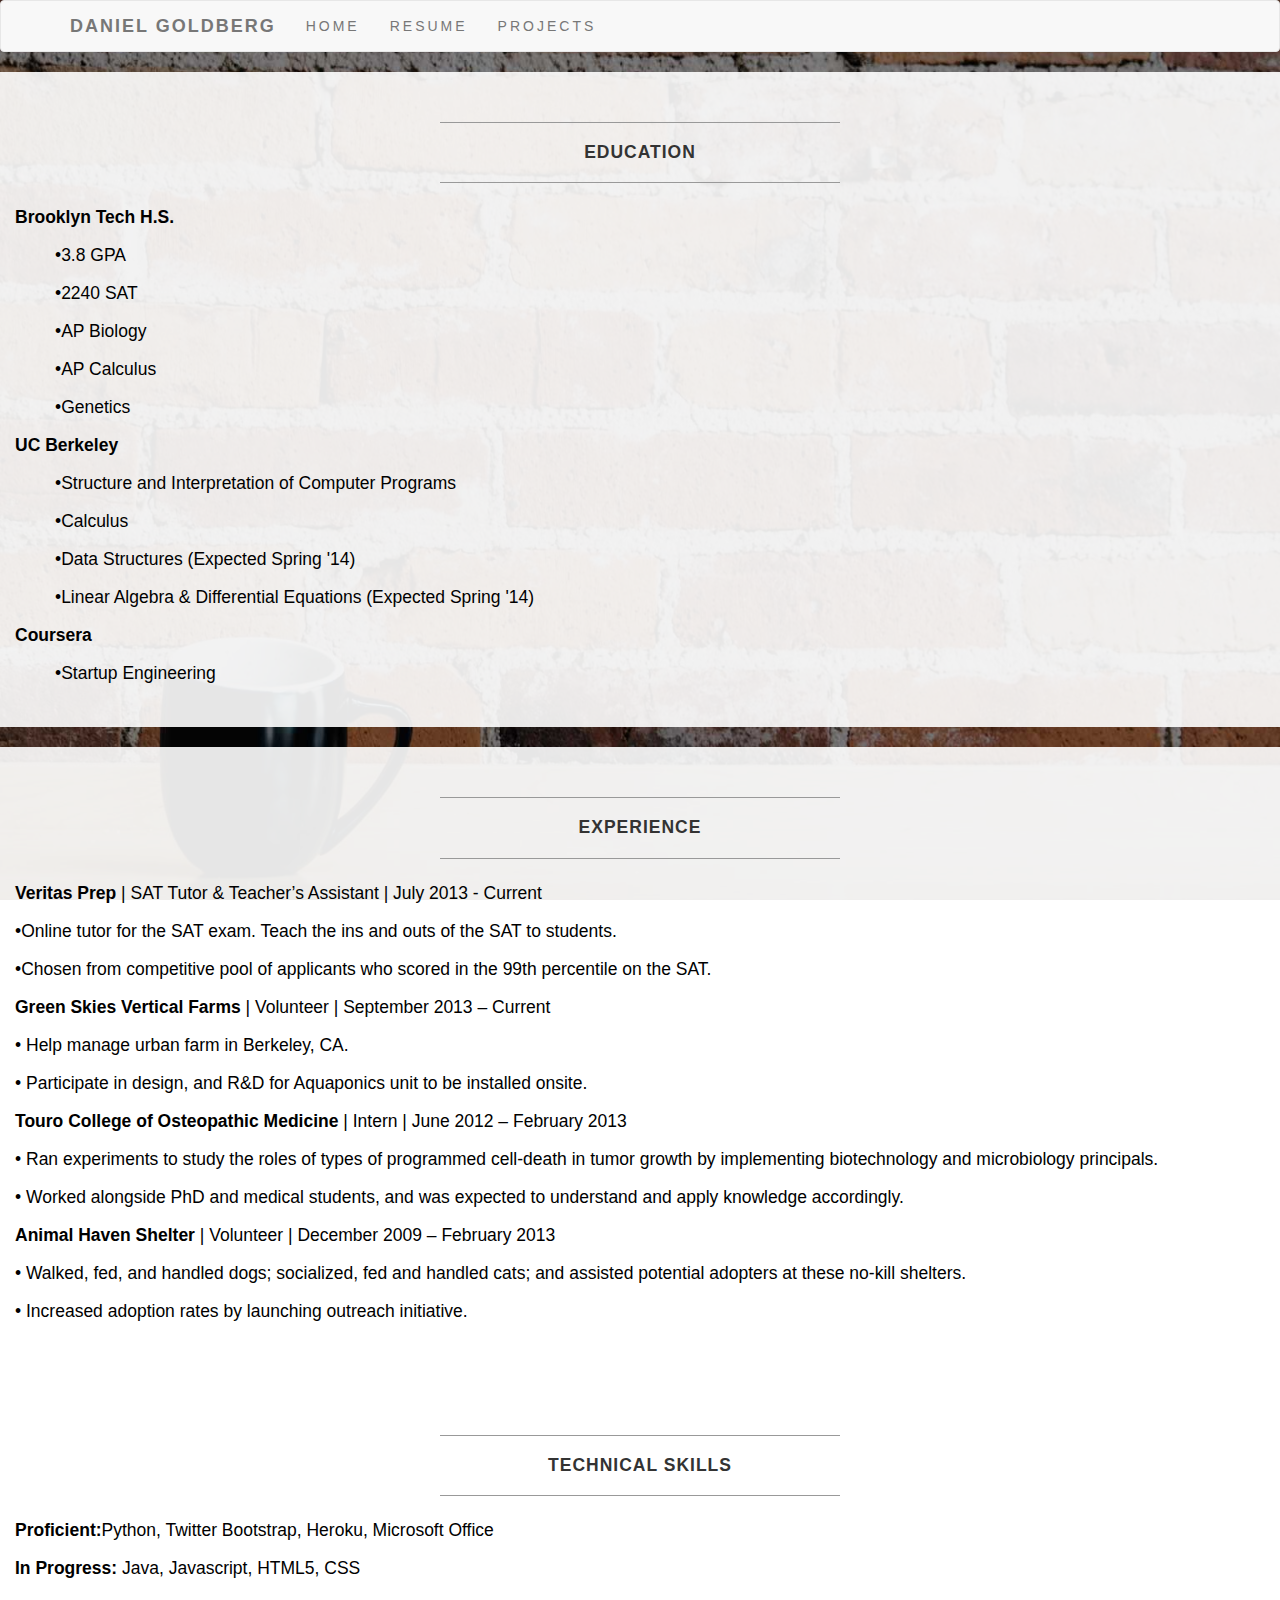
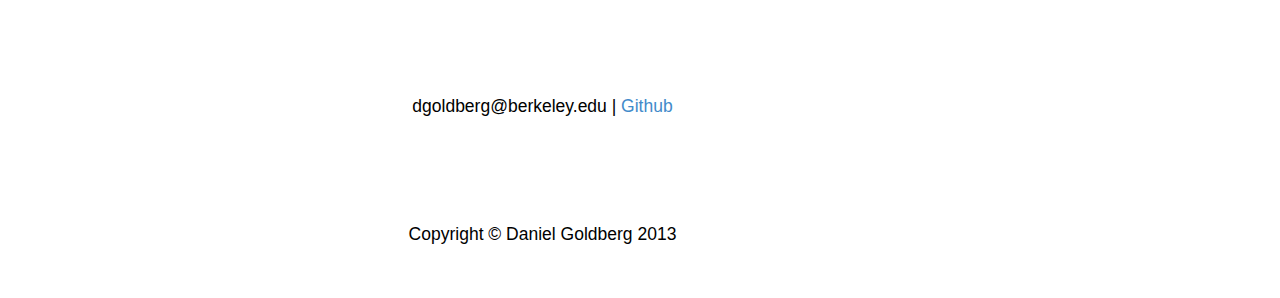
==== about.html @ 1e5cae23 "message" ====
<!DOCTYPE html>
<html lang="en">
  <head>
    <style>
      <!--
      .tab { margin-left: 40px; }
      -->
      </style>
    <meta charset="utf-8">
    <meta name="viewport" content="width=device-width, initial-scale=1.0">
    <meta name="description" content="">
    <meta name="author" content="">

    <title>Daniel Goldberg</title>

    <!-- Bootstrap core CSS -->
    <link href="css/bootstrap.css" rel="stylesheet">

    <!-- Add custom CSS here -->
    <link href="css/business-casual.css" rel="stylesheet">
  </head>

  <body>
  
    <div class="brand">Daniel Goldberg</div>
    <div class="address-bar">Brooklyn, New York |Berkeley, California</div>

<nav class="navbar navbar-default" role="navigation">
      <div class="container">
        <div class="navbar-header">
          <button type="button" class="navbar-toggle" data-toggle="collapse" data-target=".navbar-ex1-collapse">
            <span class="sr-only">Toggle navigation</span>
            <span class="icon-bar"></span>
            <span class="icon-bar"></span>
            <span class="icon-bar"></span>
          </button>
          <a class="navbar-brand" href="index.html">Daniel Goldberg</a>
        </div>

        <!-- Collect the nav links, forms, and other content for toggling -->
        <div class="collapse navbar-collapse navbar-ex1-collapse">
          <ul class="nav navbar-nav">
            <li><a href="index.html">Home</a></li>
            <li><a href="about.html">Resume</a></li>
            <li><a href="projects.html">Projects</a></li>
          </ul>
        </div><!-- /.navbar-collapse -->
      </div><!-- /.container -->
    </nav>

            <div class="address-bar"><strong>Computer Science '17</strong></div>
            <div class="address-bar"><strong>UC Berkeley</strong></div>
           <!--  <div class="address-bar"> <strong> Software Engineer | Aspiring Entrepreneur </strong></div> -->



      <div class="row">
        <div class="box">
          <div class="col-lg-12">
            <hr>
            <h2 class="intro-text text-center"><strong>Education</strong></h2>
            <hr>
      
            <hr class="visible-xs">

            <p><strong>Brooklyn Tech H.S.</strong></p>
            <p class="tab">•3.8 GPA</p>
            <p class="tab">•2240 SAT</p>
            <p class="tab">•AP Biology</p>
            <p class="tab">•AP Calculus</p>
            <p class="tab">•Genetics</p>

            <p><strong>UC Berkeley</strong></p>
            <p class="tab">•Structure and Interpretation of Computer Programs</p>
            <p class="tab">•Calculus</p>
            <p class="tab">•Data Structures (Expected Spring '14)</p>
            <p class="tab">•Linear Algebra & Differential Equations (Expected Spring '14)</p>

            <p><strong>Coursera</strong></p>
            <p class="tab">•Startup Engineering</p>
          </div>
        </div>
      </div>
        
       <div class="row">
        <div class="box">
          <div class="col-lg-12">
            <hr>
            <h2 class="intro-text text-center"><strong>Experience</strong></h2>
            <hr>
      
            <hr class="visible-xs">

             <p><strong>Veritas Prep </strong>| SAT Tutor & Teacher’s Assistant | July 2013 - Current</p>
            <p>•Online tutor for the SAT exam. Teach the ins and outs of the SAT to students.</p>
            <p>•Chosen from competitive pool of applicants who scored in the 99th percentile on the SAT.
            </p>
                     
            <p><strong>Green Skies Vertical Farms</strong> | Volunteer | September 2013 – Current</p>
            <p>•  Help manage urban farm in Berkeley, CA.</p>
            <p>• Participate in design, and R&D for Aquaponics unit to be installed onsite.
             </p>
            
            <p><strong>Touro College of Osteopathic Medicine </strong>| Intern | June 2012 – February 2013</p>
            <p>•  Ran experiments to study the roles of types of programmed cell-death in tumor growth by implementing biotechnology and microbiology principals.</p>
            <p>• Worked alongside PhD and medical students, and was expected to understand and apply knowledge accordingly.
            </p> 
                        
            <p><strong>Animal Haven Shelter </strong>| Volunteer | December 2009 – February 2013</p>
            <p>•  Walked, fed, and handled dogs; socialized, fed and handled cats; and assisted potential adopters at these no-kill shelters.  </p>
            <p>• Increased adoption rates by launching outreach initiative.
            </p>

            
            
          </div>
        </div>
      </div>
        

      <div class="row">
            <div class="box">
              <div class="col-lg-12">
                <hr>
                <h2 class="intro-text text-center"><strong>Technical Skills</strong></h2>
                 <hr>
            
                  <hr class="visible-xs">
                  <p><strong>Proficient:</strong>Python, Twitter Bootstrap, Heroku, Microsoft Office</p>
                  <!-- <p>•Twitter Bootstrap</p>
                  <p>•Heroku</p>
                  <p>•Microsoft Office</p> -->
                  <p><strong> In Progress: </strong>Java, Javascript, HTML5, CSS</p>
                  <!-- <p>•Javascript (In progress)</p>
                  <p>•HTML5 (In progress)</p>
                  <p>•CSS (In progress)</p> -->
                </div>
              </div>
            </div>
        

      <!-- <div class="row">
        <div class="box">
          <div class="col-lg-12">
            <hr>
            <h2 class="intro-text text-center"><strong> Relevant Skills </strong></h2>
            <hr>
            <p>•Learn quickly</p>
            <p>•Highly motivated and excited to apply knowledge</p>
            <p>•Work well with people</p>

          </div>
        </div>
      </div> -->

    </div><!-- /.container -->
    
    <footer>
      <div class="container">
        <div class="row">
          <div class="col-lg-10 text-center">
            <p>dgoldberg@berkeley.edu | <a href= "https://github.com/dgoldberg25/">Github</a></p>
            <p>Copyright &copy; Daniel Goldberg 2013</p>

          </div>
        </div>
      </div>
    </footer>

  </body>
</html>
---- css/business-casual.css ----
body {
  background: url(../img/bg.jpg) no-repeat center center fixed; 
  -webkit-background-size: cover;
  -moz-background-size: cover;
  -o-background-size: cover;
  background-size: cover;
}

h1, h2, h3, h4, h5, h6 {
  text-transform: uppercase;
  letter-spacing: 3px;
  font-weight: 400;
}

p {
  font-size: 1.25em;
  line-height: 1.6;
  color: #000;
}

hr {
  border-color: #999999;
  max-width: 400px;
}

.brand,
.address-bar {
  display: none;
}


.navbar-brand {
  text-transform: uppercase;
  letter-spacing: 2px;
  font-weight: 900;
}

.navbar-nav {
  text-transform: uppercase;
  letter-spacing: 3px;
  font-weight: 400;
}

.img-full {
  min-width: 100%;
}

.brand-name {
  font-weight: 700;
  font-size: 1.5em;
  text-transform: capitalize;
  letter-spacing: normal;
}

.tagline-divider {
  margin: 15px auto 3px;
  border-color: #999999;
  max-width: 250px;
}

.box {
  background: #fff;
  background: rgba(255,255,255,0.9);
  margin-bottom: 20px;
  padding: 30px 15px;
}

.intro-text {
  text-transform: uppercase;
  letter-spacing: 1px;
  font-size: 1.25em;
  font-weight: 400;
}

.img-border {
  float: none;
  margin: 0 auto 0;
  border: #999999 solid 1px;
}

.img-left {
  float: none;
  margin: 0 auto 0;
}

footer {
  background: #fff;
  background: rgba(255,255,255,0.9);
}

footer p {
  margin: 0;
  padding: 50px 0;
}

@media screen and (max-width: 768px) {

@media (max-width: 768px) {
  #Quadrotor, #Hando, #Scheme {
    width:75% ;
  }
}


.brand {
  display: inherit;
  font-weight: 700;
  font-size: 5em;
  line-height: normal;
  text-align: center;
  margin: 0;
  padding: 30px 0 10px;
  color: #fff;
  text-shadow: 1px 1px 2px rgba(0, 0, 0, 0.5);
}

.top-divider {
  margin-top: 0;
}

.img-left {
  float: left;
  margin-right: 25px;
}

.address-bar {
  display: inherit;
  text-align: center;
  margin: 0;
  padding: 0 0 40px;
  font-size: 1.25em;
  text-transform: uppercase;
  letter-spacing: 3px;
  font-weight: 400;
  color: #fff;
  text-shadow: 1px 1px 2px rgba(0, 0, 0, 0.5);
}

.navbar {
  border-radius: 0;
}

.navbar-header {
  display: none;
}

.navbar {
  min-height: 0;
}

.navbar-default {
  background: #fff;
  background: rgba(255,255,255,0.9);
  border: none;
}

.nav>li>a {
  padding: 35px;
}

.navbar-nav>li>a {
  line-height: normal;
}

.navbar-nav {
  float: none;
  margin: 0 auto;
  display: table;
  table-layout: fixed;
  font-size: 1.25em;
}

}
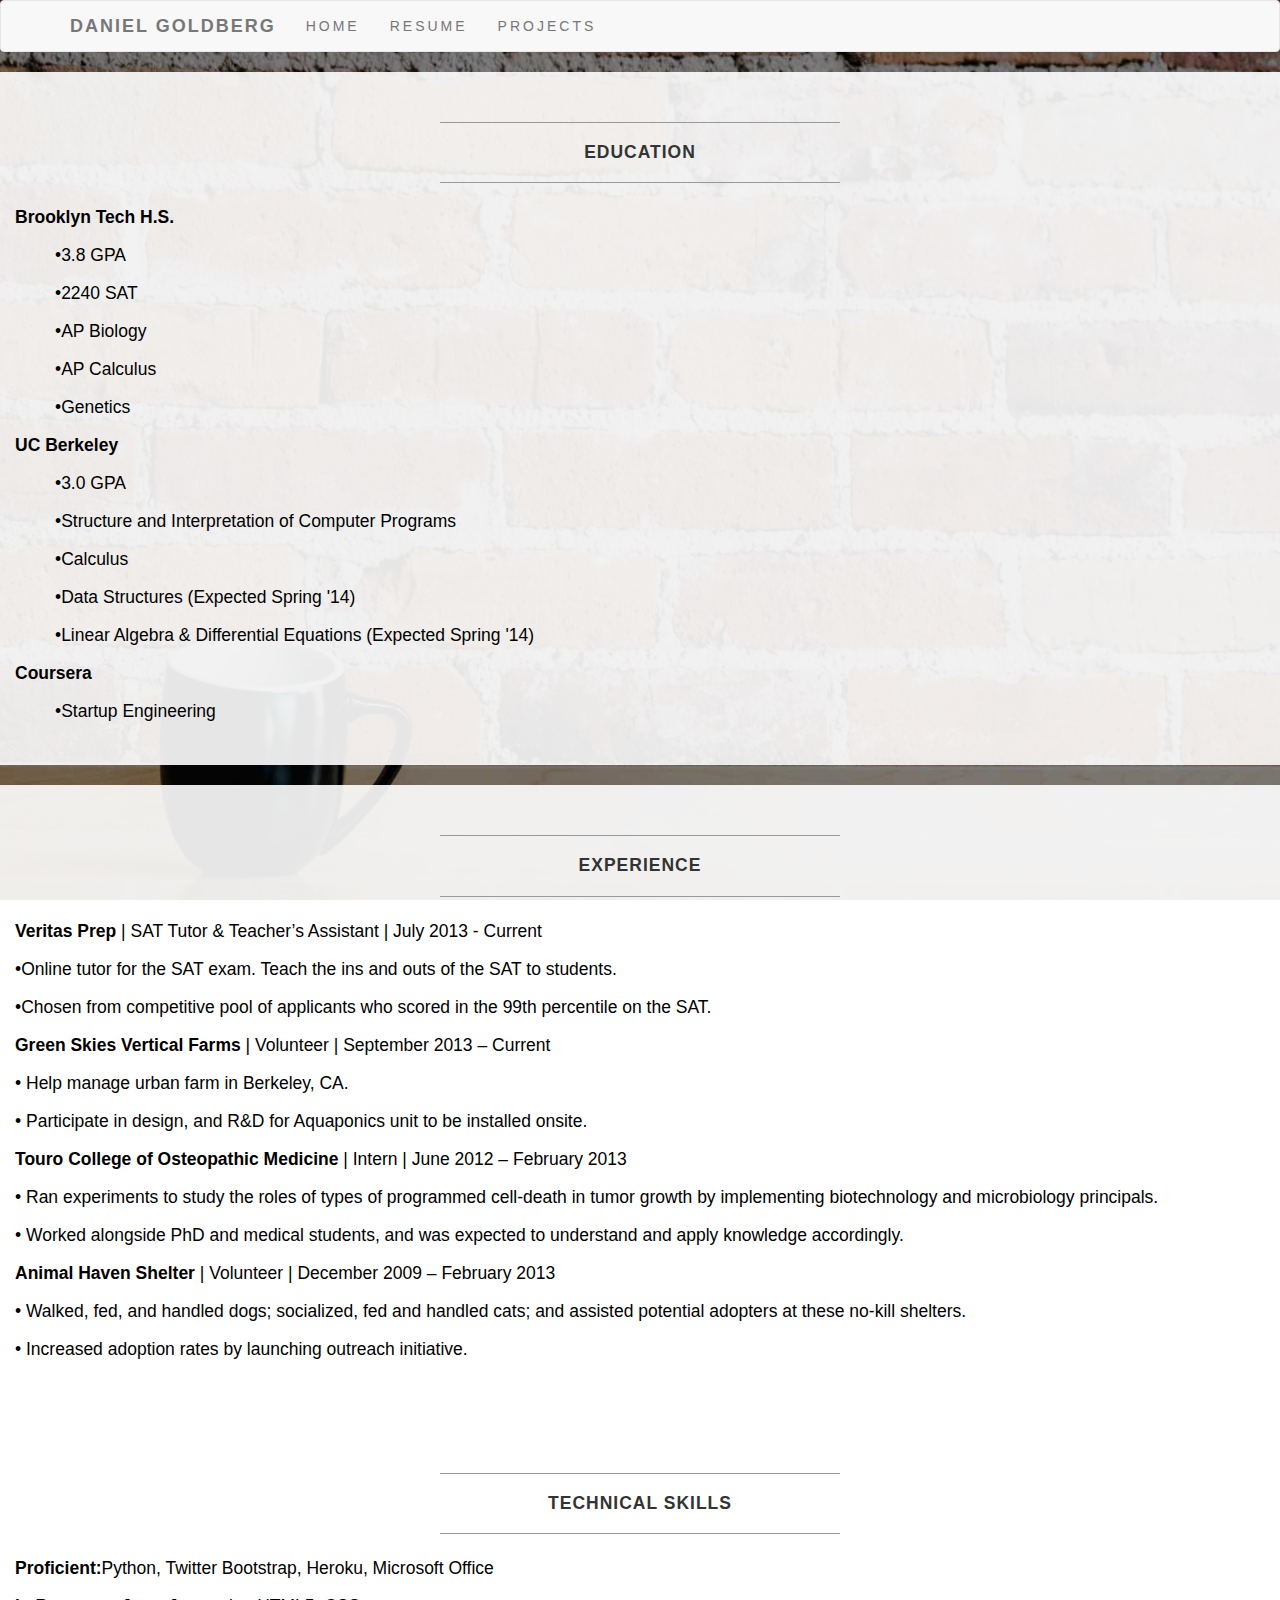
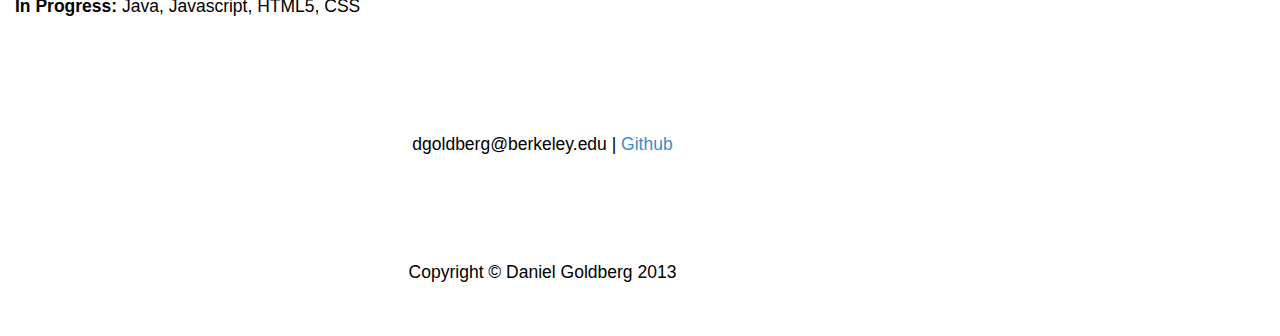
==== commit b78eaf0a: "message" ====
--- a/about.html
+++ b/about.html
@@ -71,6 +71,7 @@
             <p class="tab">•Genetics</p>
 
             <p><strong>UC Berkeley</strong></p>
+            <p class="tab">•3.0 GPA</p>
             <p class="tab">•Structure and Interpretation of Computer Programs</p>
             <p class="tab">•Calculus</p>
             <p class="tab">•Data Structures (Expected Spring '14)</p>
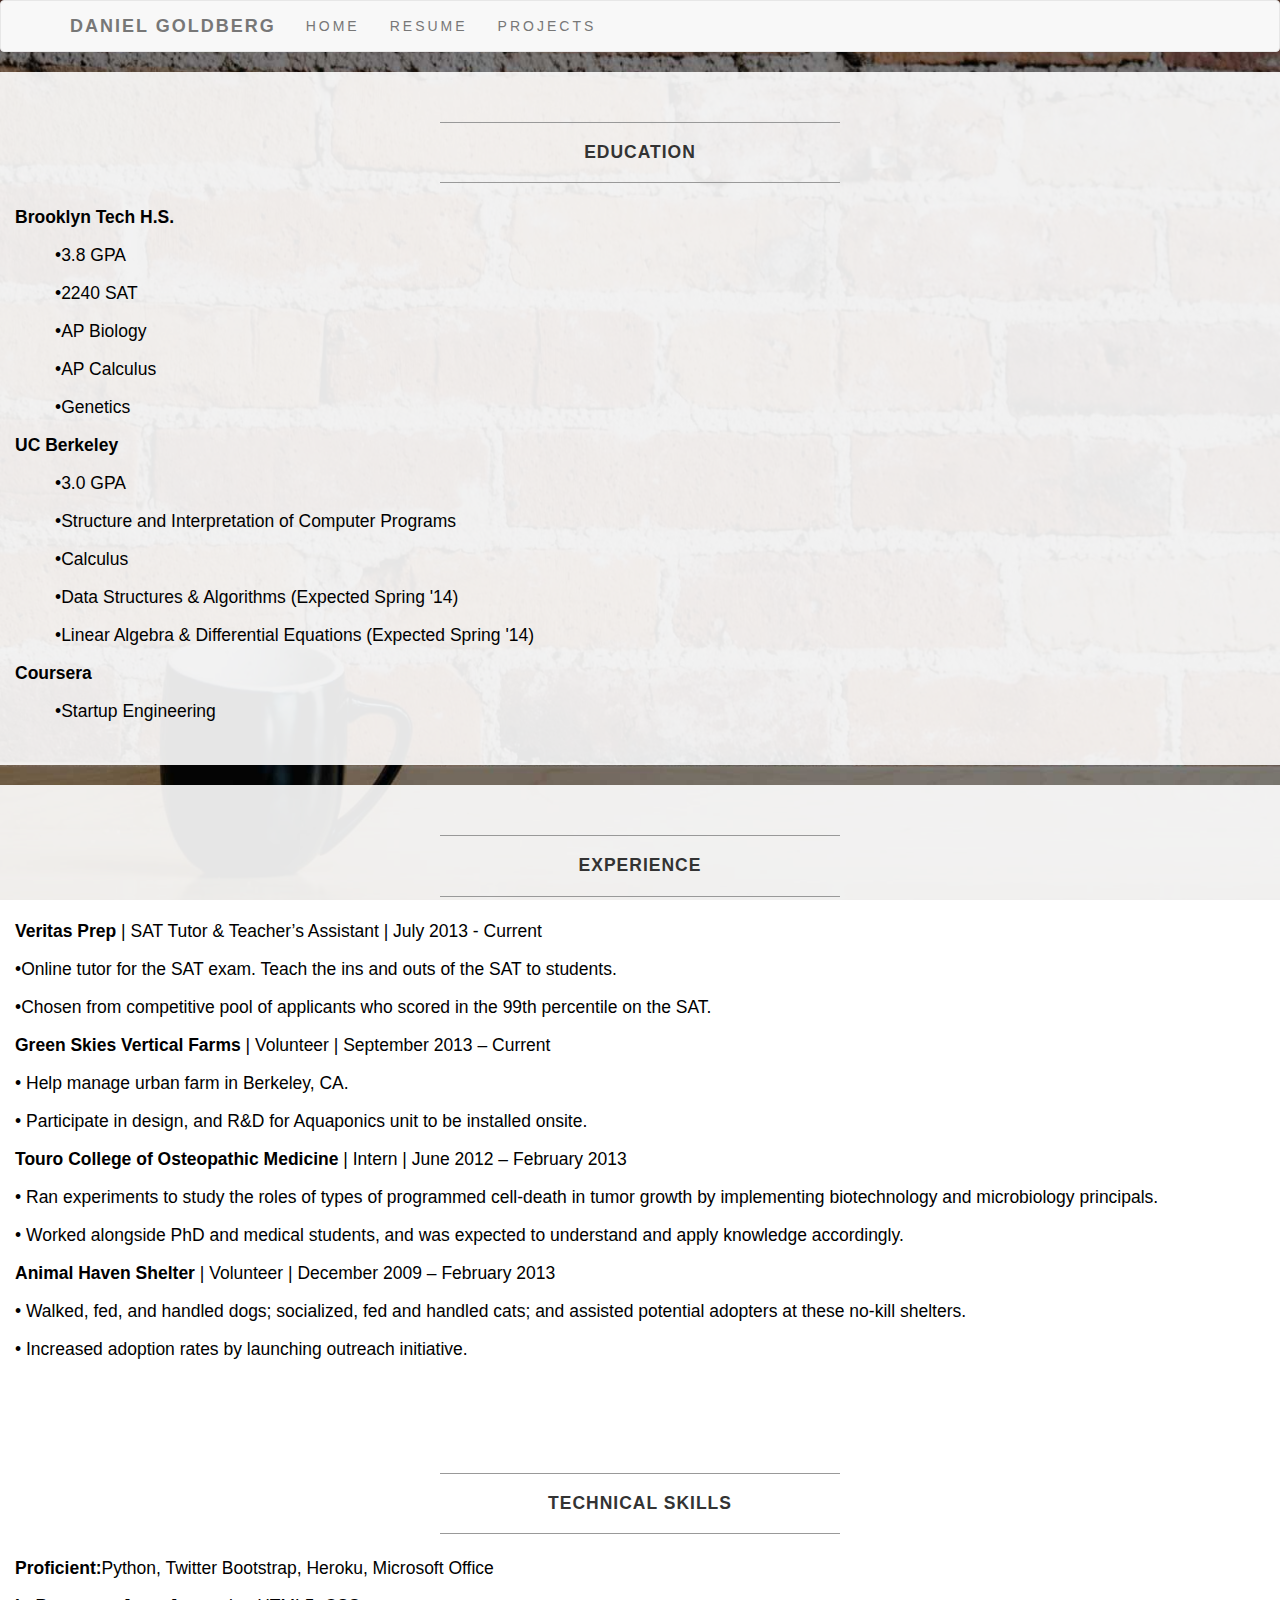
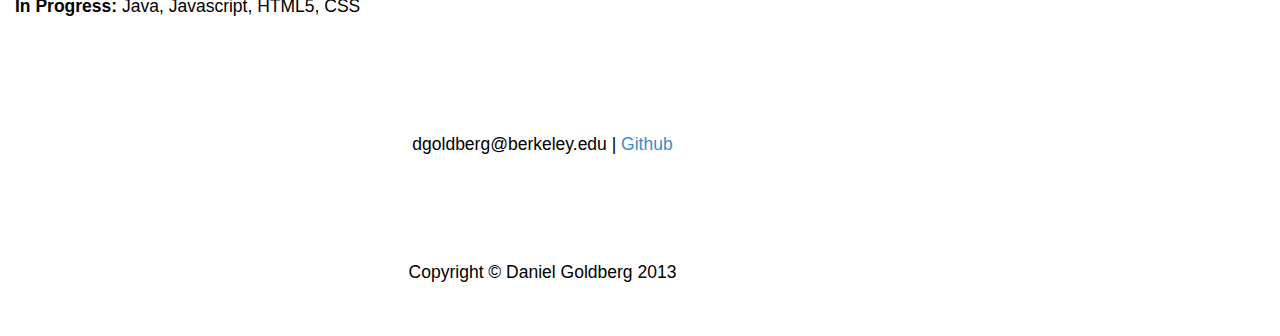
==== commit 3c044126: "message" ====
--- a/about.html
+++ b/about.html
@@ -1,6 +1,18 @@
 <!DOCTYPE html>
+<script>
+  (function(i,s,o,g,r,a,m){i['GoogleAnalyticsObject']=r;i[r]=i[r]||function(){
+  (i[r].q=i[r].q||[]).push(arguments)},i[r].l=1*new Date();a=s.createElement(o),
+  m=s.getElementsByTagName(o)[0];a.async=1;a.src=g;m.parentNode.insertBefore(a,m)
+  })(window,document,'script','//www.google-analytics.com/analytics.js','ga');
+
+  ga('create', 'UA-46803754-1', 'goldbergdaniel.com');
+  ga('send', 'pageview');
+
+</script>
 <html lang="en">
   <head>
+    <link rel="shortcut icon" href="/favicon.ico" type="image/x-icon">
+<link rel="icon" href="/favicon.ico" type="image/x-icon">
     <style>
       <!--
       .tab { margin-left: 40px; }
@@ -74,7 +86,7 @@
             <p class="tab">•3.0 GPA</p>
             <p class="tab">•Structure and Interpretation of Computer Programs</p>
             <p class="tab">•Calculus</p>
-            <p class="tab">•Data Structures (Expected Spring '14)</p>
+            <p class="tab">•Data Structures & Algorithms (Expected Spring '14)</p>
             <p class="tab">•Linear Algebra & Differential Equations (Expected Spring '14)</p>
 
             <p><strong>Coursera</strong></p>
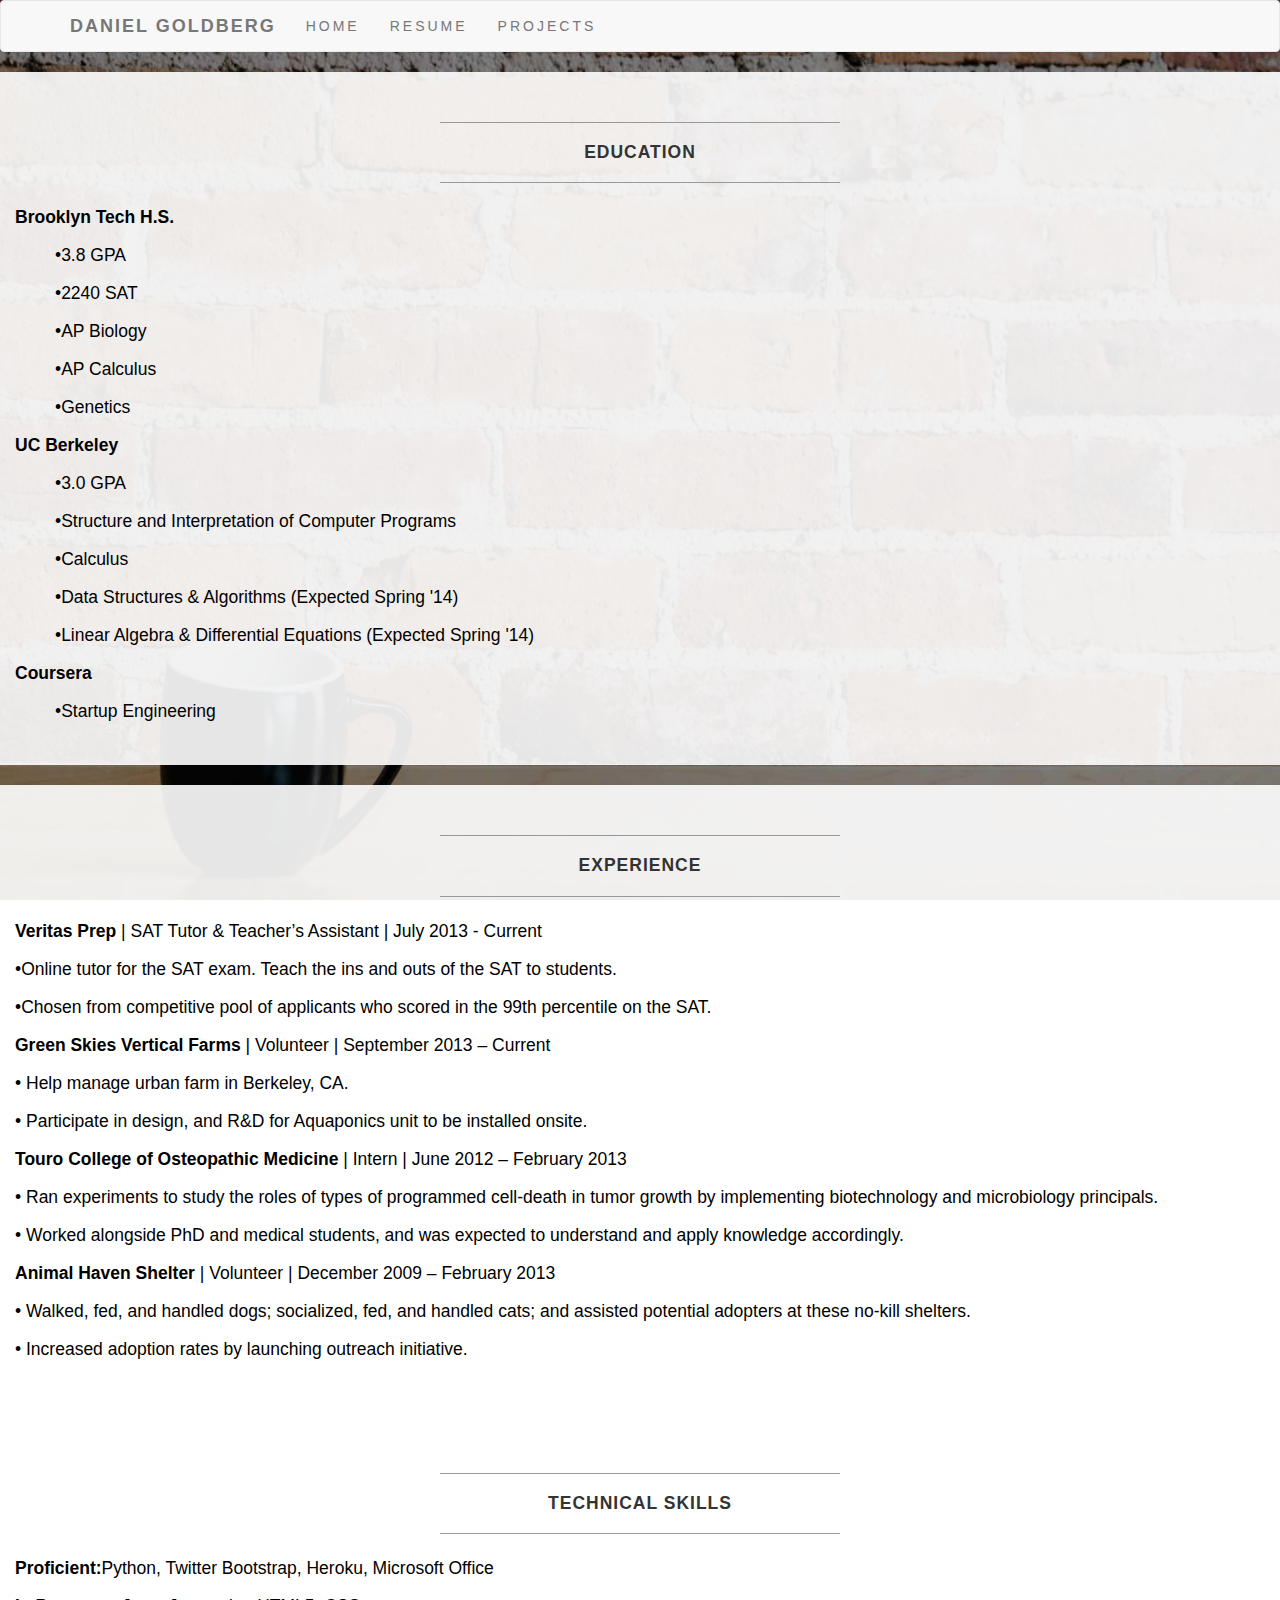
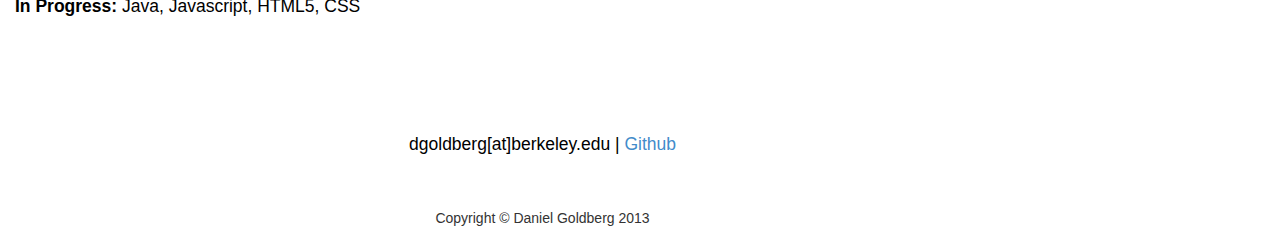
==== commit 608d70fa: "revisions" ====
--- a/about.html
+++ b/about.html
@@ -120,7 +120,7 @@
             </p> 
                         
             <p><strong>Animal Haven Shelter </strong>| Volunteer | December 2009 – February 2013</p>
-            <p>•  Walked, fed, and handled dogs; socialized, fed and handled cats; and assisted potential adopters at these no-kill shelters.  </p>
+            <p>•  Walked, fed, and handled dogs; socialized, fed, and handled cats; and assisted potential adopters at these no-kill shelters.  </p>
             <p>• Increased adoption rates by launching outreach initiative.
             </p>
 
@@ -150,21 +150,6 @@
                 </div>
               </div>
             </div>
-        
-
-      <!-- <div class="row">
-        <div class="box">
-          <div class="col-lg-12">
-            <hr>
-            <h2 class="intro-text text-center"><strong> Relevant Skills </strong></h2>
-            <hr>
-            <p>•Learn quickly</p>
-            <p>•Highly motivated and excited to apply knowledge</p>
-            <p>•Work well with people</p>
-
-          </div>
-        </div>
-      </div> -->
 
     </div><!-- /.container -->
     
@@ -172,8 +157,8 @@
       <div class="container">
         <div class="row">
           <div class="col-lg-10 text-center">
-            <p>dgoldberg@berkeley.edu | <a href= "https://github.com/dgoldberg25/">Github</a></p>
-            <p>Copyright &copy; Daniel Goldberg 2013</p>
+            <p>dgoldberg[at]berkeley.edu | <a href= "https://github.com/dgoldberg25/">Github</a></p>
+            <div>Copyright &copy; Daniel Goldberg 2013</div>
 
           </div>
         </div>
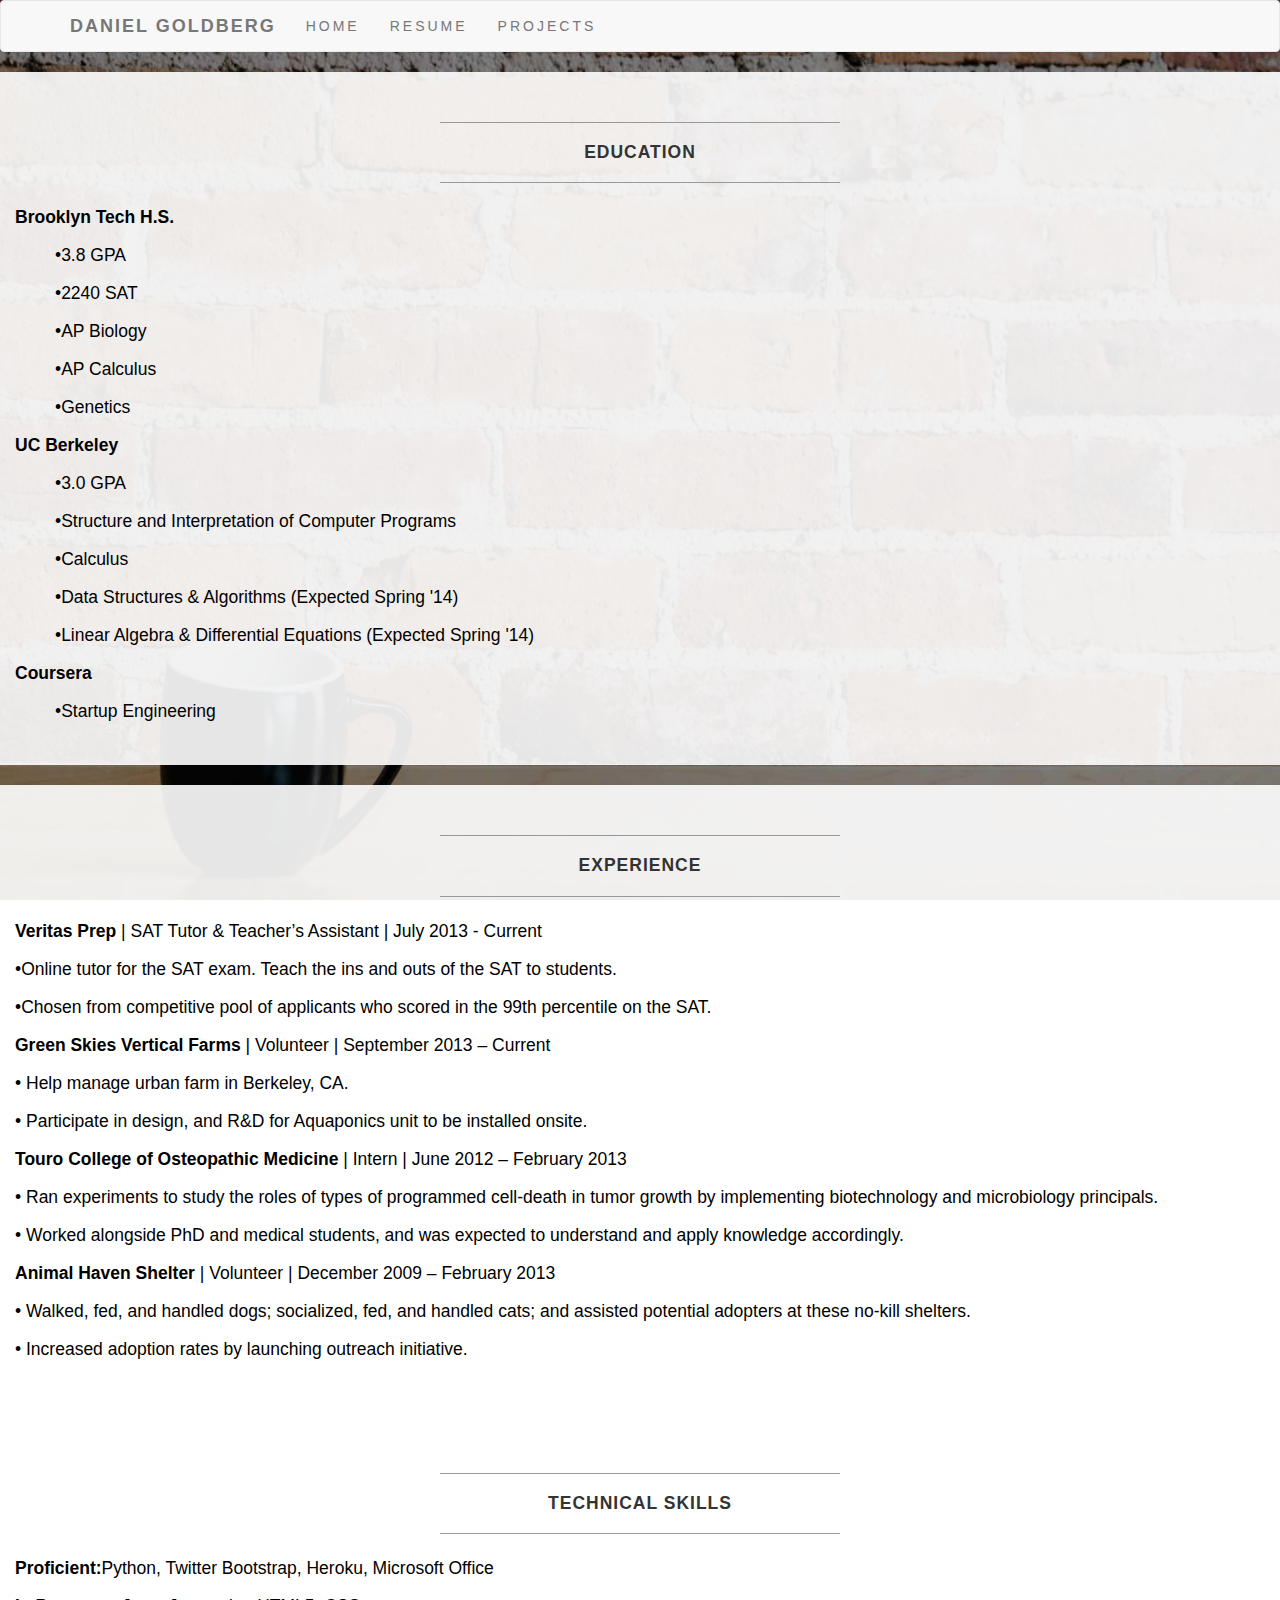
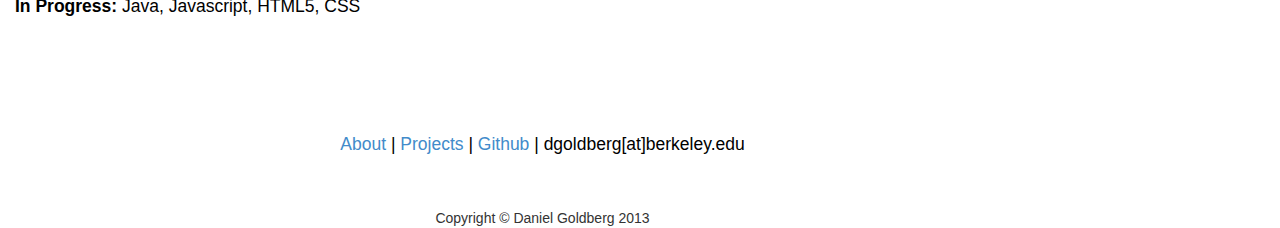
==== commit db3be2d4: "links" ====
--- a/about.html
+++ b/about.html
@@ -157,7 +157,7 @@
       <div class="container">
         <div class="row">
           <div class="col-lg-10 text-center">
-            <p>dgoldberg[at]berkeley.edu | <a href= "https://github.com/dgoldberg25/">Github</a></p>
+            <p><a href= "https://goldbergdaniel.com/index.html/">About</a> | <a href= "https://goldbergdaniel.com/projects.html/">Projects</a> | <a href= "https://github.com/dgoldberg25/">Github</a> | dgoldberg[at]berkeley.edu</p>
             <div>Copyright &copy; Daniel Goldberg 2013</div>
 
           </div>
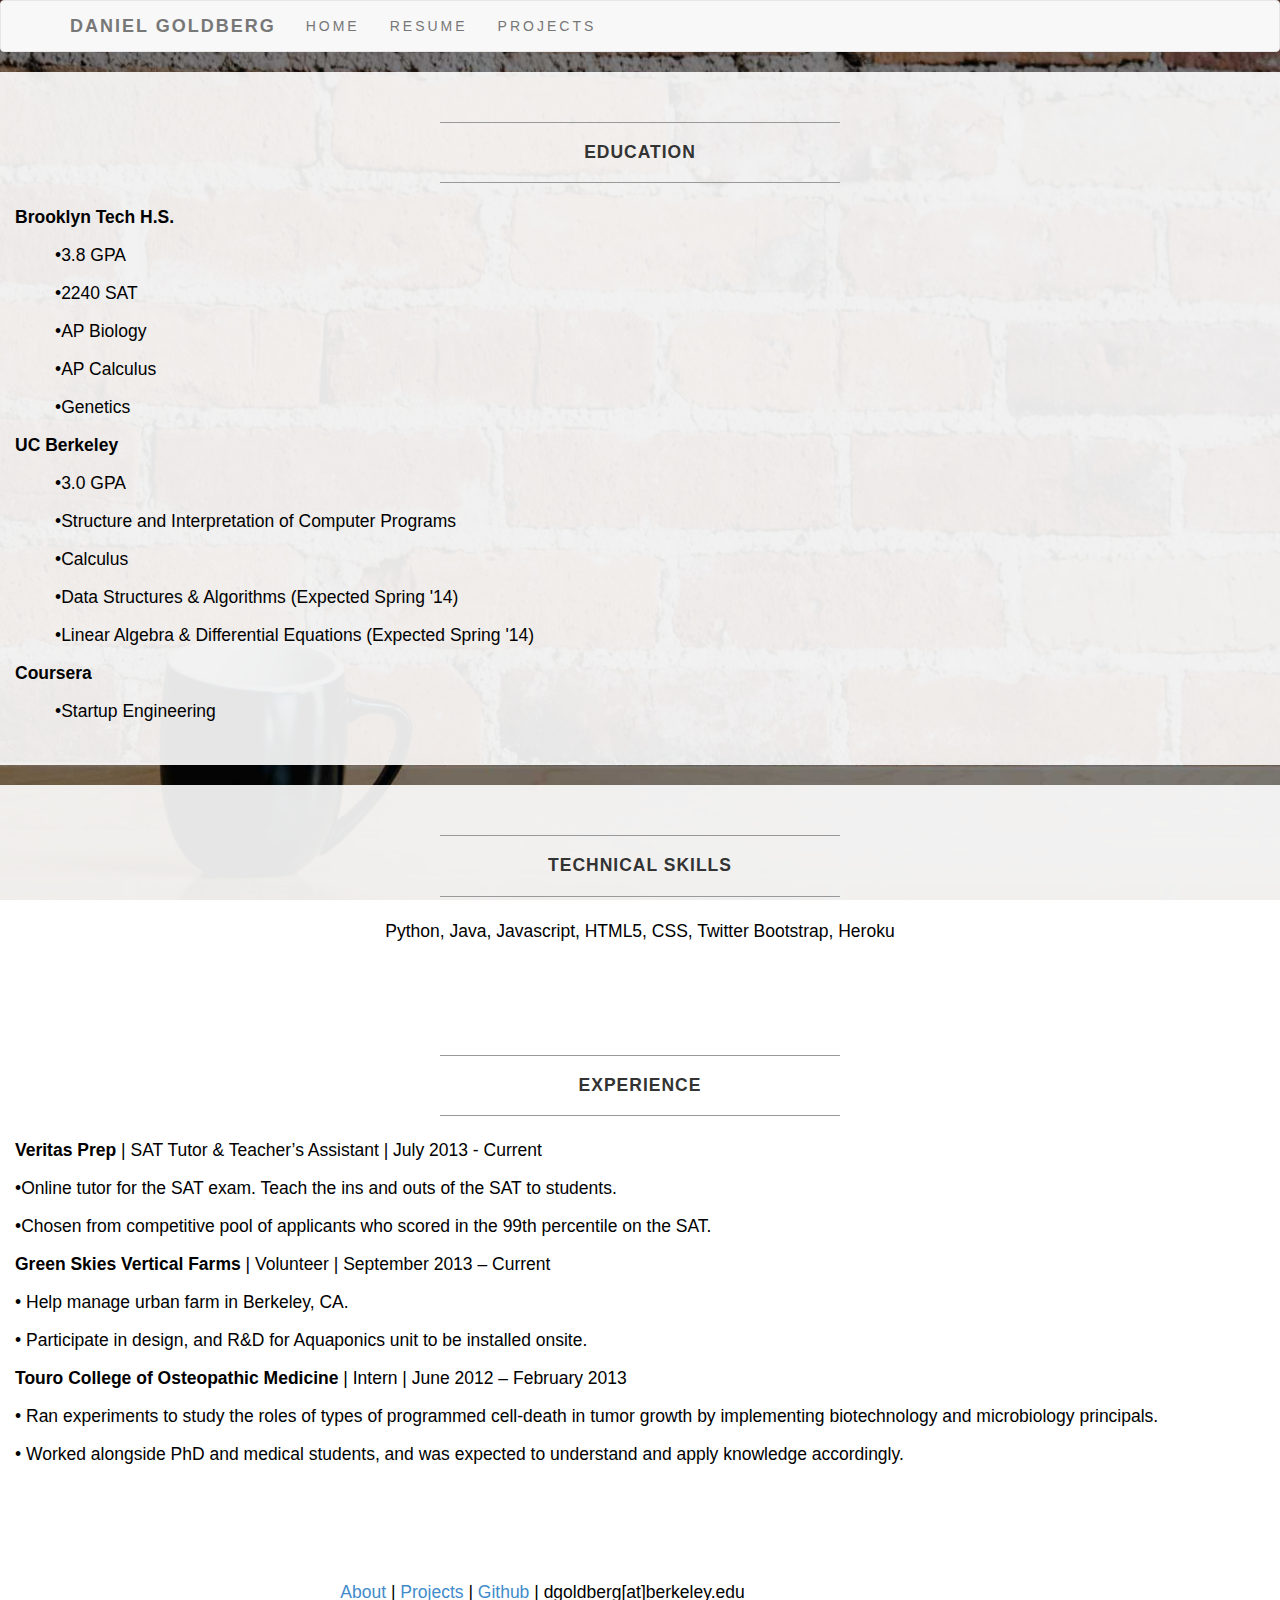
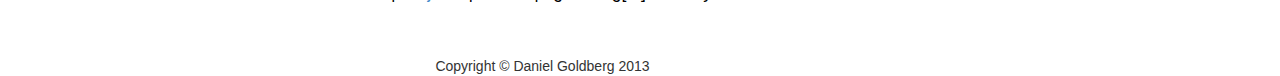
==== commit 691b7b21: "edit" ====
--- a/about.html
+++ b/about.html
@@ -94,7 +94,20 @@
           </div>
         </div>
       </div>
-        
+
+       <div class="row">
+            <div class="box">
+              <div class="col-lg-12">
+                <hr>
+                <h2 class="intro-text text-center"><strong>Technical Skills</strong></h2>
+                 <hr>
+            
+                  <hr class="visible-xs">
+		  <center> <p> Python, Java, Javascript, HTML5, CSS, Twitter Bootstrap, Heroku</p></center>
+                </div>
+              </div>
+            </div>
+  
        <div class="row">
         <div class="box">
           <div class="col-lg-12">
@@ -119,38 +132,13 @@
             <p>• Worked alongside PhD and medical students, and was expected to understand and apply knowledge accordingly.
             </p> 
                         
-            <p><strong>Animal Haven Shelter </strong>| Volunteer | December 2009 – February 2013</p>
-            <p>•  Walked, fed, and handled dogs; socialized, fed, and handled cats; and assisted potential adopters at these no-kill shelters.  </p>
-            <p>• Increased adoption rates by launching outreach initiative.
-            </p>
-
-            
             
           </div>
         </div>
       </div>
         
 
-      <div class="row">
-            <div class="box">
-              <div class="col-lg-12">
-                <hr>
-                <h2 class="intro-text text-center"><strong>Technical Skills</strong></h2>
-                 <hr>
-            
-                  <hr class="visible-xs">
-                  <p><strong>Proficient:</strong>Python, Twitter Bootstrap, Heroku, Microsoft Office</p>
-                  <!-- <p>•Twitter Bootstrap</p>
-                  <p>•Heroku</p>
-                  <p>•Microsoft Office</p> -->
-                  <p><strong> In Progress: </strong>Java, Javascript, HTML5, CSS</p>
-                  <!-- <p>•Javascript (In progress)</p>
-                  <p>•HTML5 (In progress)</p>
-                  <p>•CSS (In progress)</p> -->
-                </div>
-              </div>
-            </div>
-
+     
     </div><!-- /.container -->
     
     <footer>
